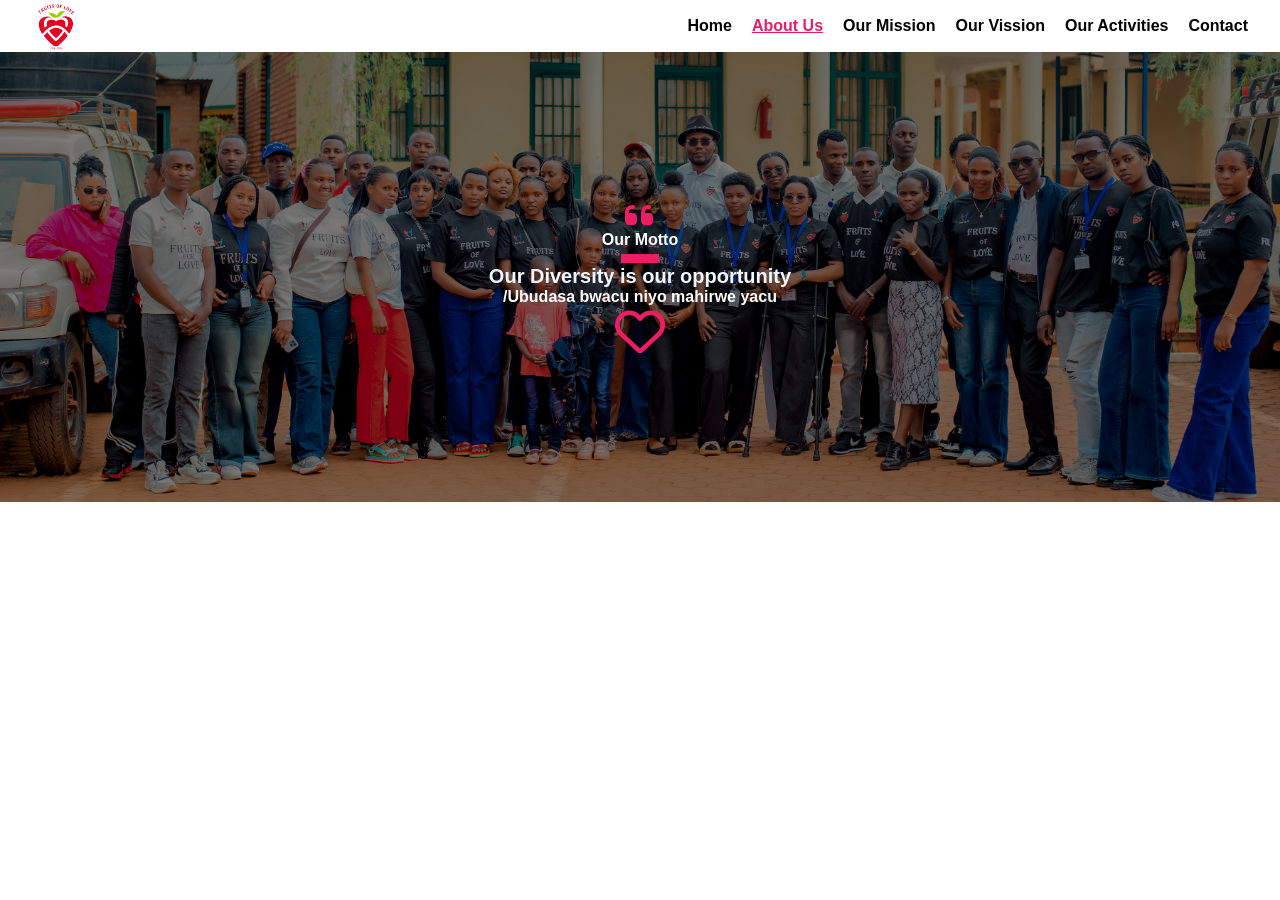
==== fol/about.html @ 5710bd41 "Created the about html file and css file to stye it" ====
<!DOCTYPE html>
<html lang="en">
<head>
    <meta charset="UTF-8">
    <meta name="viewport" content="width=device-width, initial-scale=1.0">
    <link rel="shortcut icon" href="/logo.png" type="image/x-icon">
    <link rel="stylesheet" href="https://cdnjs.cloudflare.com/ajax/libs/font-awesome/6.5.2/css/all.min.css">
    <link rel="stylesheet" href="/style.css">
    <link rel="stylesheet" href="/style/about.css">
    <title>About Fruits Of Love</title>
</head>
<body>

    <!-- Header Section -->
    <section class="header">
        <a href="about.html">
            <div class="logo">
                <img src="/logo-no-bg.png" alt="">
            </div>
        </a>

        <div class="imbuto">
            Imbuto
            <div class="love">Z'urukundo</div>
        </div>
        <!-- Computer view Menu links -->
        <div class="nav-links">
            <li><a href="/index.html" class="pc-menu" id="home">Home</a></li>
            <li><a href="#about" class="pc-menu" id="about">About Us</a></li>
            <li><a href="#mission" class="pc-menu">Our Mission</a></li>
            <li><a href="#vission" class="pc-menu">Our Vission</a></li>
            <li><a href="#activities" class="pc-menu">Our Activities</a></li>
            <li><a href="/index.html#contact" class="pc-menu">Contact</a></li>
        </div>

        <div class="show-menu" id="show-menu" onclick="showMenu()"><i class="fas fa-bars"></i></div>
    
    </section>

    <!-- Mobile view Menu links -->
    <section class="mobile-menu" id="mobile-menu">
        <div class="content">
            <div class="head">
                <i class="fas fa-times" id="close-menu" onclick="showMenu()"></i>
                <ul>
                    <i class="far fa-heart"></i>
                    <li class="fruits"> Fruits </li>
                    <li class="love"> Of Love</li>
                </ul>
            </div>
            <ul class="menu-links">
                <li><a href="/index.html" class="menu" id="home">Home</a></li>
                <li><a href="#about" class="menu">About Us</a></li>
                
                <li><a href="#mission" class="menu">Our Mission</a></li>
                <li><a href="#vission" class="menu">Our Vission</a></li>
                <li><a href="#activities" class="menu">Our Activities</a></li>
                <li><a href="/index.html#contact" class="menu">Contact</a></li>
            </ul>
        </div>
    </section>
    
    <!-- Hero section -->
    <section class="hero">
        <div class="motto">
            <ul>
                <li id="quote"><i class="fas fa-quote-left"></i></li>
                <li>Our Motto</li>
            </ul>
            <div class="motto-eng">Our Diversity is our opportunity</div>
        
            <div class="motto-kiny">/Ubudasa bwacu niyo mahirwe yacu</div>
        
        
            <i class="far fa-heart"></i>
        
        </div>
    </section>


    <!-- Section About -->
    <section class="about">
        <div class="card">
            <div class="card-header"></div>
            <div class="card-content">

            </div>
        </div>
    </section>
    <script src="/scripts.js"></script>
</body>
</html>
---- style.css ----
:root{
    --primary-color:#E91E63;
    --secondary-color:#D81B60;
    --green-color:#4CAF50;
    --green-hover:#388E3C;
}

html{
    scroll-behavior: smooth;
}

*{
    margin: 0;
    padding: 0;
    font-family:Arial, Helvetica, sans-serif;
}

body{
    position: relative;
}

li{
    list-style: none;
}

a{
    text-decoration: none;
    color: black;
}

.header{
    position: sticky;
    top: 0;
    display: flex;
    justify-content: space-between;
    padding: 1rem 2rem;
    align-items: center;
    gap: 5%;
    z-index: 999;
    background-color: white;
    

}



.header .logo, .footer .logo{
    display: flex;
    justify-content: center;
    align-items: center;
    gap: 1px;
    cursor: pointer;
    font-weight: bolder;
    
}

.header .logo i, .footer .logo i{
    font-size: 30px;
    color: var(--secondary-color);
    text-shadow: 1px 1px;
}

.header .logo li, .footer .logo li{
    text-transform: uppercase;
    font-weight: bolder;
   
}

.header .logo #imbuto{
    color: var(--primary-color);
}



.header .logo #love, .footer .logo #love{
    font-size: xx-small;
}


.header .logo img{
    width: 8%;
    margin-right: auto;

}


.header .nav-links{
    
    display: flex;
    gap: 20px;
    list-style: none;

}

.header .nav-links a{
    text-decoration: none;
    color: black;
    white-space: nowrap;
    font-weight: bolder;
    
}

.header .nav-links #home{
    color: var(--primary-color);
    text-decoration: underline;
}

.header .nav-links a:active {
   color: var(--secondary-color);
   

}

.header .nav-links li{
    position: relative;
}


.header .donate{
    background-color: var(--secondary-color);
    padding: 5px 8px;
    border-radius: 20px;
    color: white;
    font-family:Cambria, Cochin, Georgia, Times, 'Times New Roman', serif;
    cursor: pointer;
    white-space: nowrap;
    font-weight: bolder;
    position: relative;
    gap: 5px;
    

}

.header .donate:hover{
    background-color: var(--primary-color);
}

.show-menu{
    display:none;
    cursor: pointer;
    margin-right: -1.5rem;

}

/* Menu links style on mobile */
.mobile-menu{
    display: none;
    position: fixed;
    width: 100%;
    animation: showMenu 0.5s ease;
    z-index: 1000;
    top: 0;
    background-color: white;
    height: 100vh;
    background-image: url('5.jpeg');
    background-position: center;
    background-size: cover;
    

}

.mobile-menu .content{
    background-color: rgba(0,0, 0,0.7);
    height: 100vh;
    overflow-y: scroll;
    scrollbar-width: none;
}

.mobile-menu .head{
    padding:10px 30px;
    background-color: rgb(255, 255, 255);
    display: flex;
    justify-content: space-between;
    position: sticky;
    top: 0;
}

.mobile-menu .head ul{
    display: flex;
    justify-content: center;
    align-items: center;
    gap: 2px;
    color: #D81B60;
    font-weight: bolder;
    cursor: pointer;
    text-shadow: 1px 0px;
    font-size: larger;
}

.mobile-menu .head i{
    font-size: 30px;
    cursor: pointer;
    color: 1px 3px rgba(0, 0, 0, 0.5);
}
.mobile-menu .head ul i{
    text-shadow: 1px 2px var(--primary-color);

}
.mobile-menu .head #close-menu{
    font-size: 50px;
}

.mobile-menu .menu-links{
    display: flex;
    flex-direction: column;
    justify-content: center;
    align-items: center;
    width: 100%;
}

.mobile-menu .menu-links li{
    justify-content: center;
    align-items: center;
    display: inline;
    border-top: 1.5px solid var(--secondary-color);
    width: 100%;
    text-align: center;
    font-size: larger;
    
}

.mobile-menu .menu-links li:first-child{
    border: unset;
}




.mobile-menu .menu-links li a{
    display: block;
    text-align: center;
    justify-content: center;
    align-items: center;
    padding: 40px 0px;
    font-size: larger;
    font-weight: bolder;
    color: white;
    
    
}

.mobile-menu .menu-links li a i{
    color: var(--primary-color);
}
.mobile-menu .menu-links li:hover{
    background-color: var(--secondary-color);
    color: white;
}


/* donate-methods section style */

.donate-methods{
    
    position: fixed;
    bottom: 0;
    z-index: 999;
    animation: slide 1s ease;
    display: none;
    width: 100%;
    background-color: #222;
    
    
}

.donate-methods .head{
    position: relative;
    display: flex;
    gap: 5px;
    background-color: var(--secondary-color);
    color: white;
    font-weight: bolder;
    padding: 10px 10px;
    font-size: 22px;

}


.donate-methods .head li i{
    position: absolute;
    right: 1rem;
    cursor: pointer;
    font-size: 33px;
}

.donate-methods .head li i:hover, .mobile-menu .head i:hover, .joinUs .head i:hover{
    animation: spin 2s ease-in-out;
}

.donate-methods .methods{
    position: relative;
    display: flex;
    justify-content: center;
    align-items: stretch;
    gap: 30px;
    padding: 20px 30px;

    
   
}

.donate-methods .methods .account{
    padding: 6px;
    border-radius: 20px;
    display: flex;
    flex-direction: column;
    align-items: center;
    justify-content: center;
    text-align: left;
    box-shadow: 0 1px 8px var(--primary-color);
    width: 100%;
   
    cursor: pointer;
   
}

.donate-methods .methods #momo{
    display: inline-block;
    padding: unset;
    padding: 6px;
}

.donate-methods .methods #momo a:hover{
    background-color: rgba(255, 217, 0, 0.553);
}

.donate-methods .methods #momo a{
    display: block;
    background-color: gold;
    padding: 10px;
    border-radius: 20px;
    display: flex;
    flex-direction: column;
    align-items: center;
    font-weight: bolder;
    
}

.donate-methods .methods #lolc{
    background-color: aqua;
    font-weight: bolder;
}

.donate-methods .methods #lolc:hover{
    background-color: rgba(0, 255, 255, 0.747);
}

.donate-methods .methods-details{
    background-color: blanchedalmond;
    color: black;
    
    padding: 20px;
    font-weight: bolder;
    text-align: center;
    
}

.donate-methods .methods-details ul{
    margin: 0.5rem;
    
}

.donate-methods .methods-details ul li{
    background-color: white;
    color: var(--secondary-color);
    white-space: nowrap;
    padding: 20px 30px;
    border: var(--secondary-color) solid 1px;

}



/* Hero section style */

.hero{
    display: flex;
    justify-content: space-between;
    position: relative;
    height: 45vh;
    background-image: url("6.jpg");
    background-size: cover;
    background-position: center;
    
    
    
}

.hero .spread{
    color: white;
    position: relative;
    background: linear-gradient(125deg, #711634,rgba(0, 0, 0, 0.5), rgba(0,0,0,0.5));
    display: flex;
    flex-direction: column;
    gap: 5%;
    width: 100%;
    justify-content: center;
    align-items: center;
    
   
   
}

.hero .spread .main{
    padding: 20px 30px;
    display: flex;
    flex-direction: column;
    gap: 10px;
}


.hero .spread .title{
    font-weight: bolder;
    position: relative;
}
.hero .spread .love{
    color: var(--primary-color);
}

.hero .spread .title::after{
    content: '';
    position: absolute;
    width: 30px;
    background-color: antiquewhite;
    height: 0.2px;
    top: 40px;

}

.hero .spread .desc{
    margin-top: 1rem;
    font-size: small;
    white-space: wrap;
}

.hero .spread .content{
    width: 50%;
    font-size: x-small;
    font-family: system-ui, -apple-system, BlinkMacSystemFont, 'Segoe UI', Roboto, Oxygen, Ubuntu, Cantarell, 'Open Sans', 'Helvetica Neue', sans-serif;
}

.hero .spread .spreadButtons{
    display: flex;
    width: 50%;
    gap: 20%;
    
    
}

.hero .spread button{
    padding: 5px 8px;
    border-radius: 20px;
    border: none;
    font-weight: bolder;
    white-space: nowrap;
    cursor: pointer;


}

.hero .spread #join-us{
    background-color: var(--secondary-color);
    color: white;
}

.hero .spread #learn-more {
    color: var(--secondary-color);
}

.hero .motto{
    background-color: rgba(0,0,0,0.5);
    display: flex;
    justify-content: center;
    align-items: center;
    flex-direction: column;
    width: 100%;
    font-family: 'Poppins',
        sans-serif;
    font-weight: bolder;
    color: white;
    padding: 10px 0;
    
}


.hero .head{
    background-color: #E91E63;
    width: 100%;
}

.hero .motto ul, .social-links .motto ul{
    margin-bottom: 1rem;
    position: relative;
    display: flex;
    flex-direction: column;
    justify-content: center;
    align-items: center;
    text-align: center;
    white-space: nowrap;
    font-weight: bolder;
}



.hero .motto ul::after , .social-links .motto ul:after{
    content: '';
    position: absolute;
    width: 50%;
    background-color: var(--primary-color);
    height: 1vh;
    top: 55px;
    left: 10%;
    right: 10%;
    margin:0 auto;
}

.hero .motto .motto-eng, .social-links .motto .motto-eng{
    color: var(--primary-color);
    white-space: nowrap;
    font-weight: bolder;
    font-size: 20px;
    color: aliceblue;
    
    
}

.hero .motto .motto-kiny, .social-links .motto .motto-kiny{
    width: 70%;
    text-align: center;
    font-weight: bolder;
    color: white;
}

.hero .motto i, .social-links .motto i{
    font-size: 50px;
    color: var(--primary-color);
}

.hero .motto ul i {
    font-weight: bolder;
    font-size: xx-large;
}

/* section links style */

.links-content{
    display: grid;
    grid-template-columns: repeat(4, 1fr);
    gap: 10px;
    justify-content: center;
    padding: 30px 20px;
    align-items: stretch;
   
    
}

.links-content .card{
    
    display: flex;
    align-items: center;
    flex-direction: column;
    gap: 10px;
    padding-right: 20px;
    border-right: #2222 1px solid;
    position: relative;
    padding-bottom: 1rem;
    
}



.links-content .card:last-child{
    border-right: unset;
}

.links-content .card .head{
    display: flex;
    gap: 10px;
    color: var(--green-color);
    font-weight: bolder;
    font-size: x-large;
    height: 50px;
    white-space: nowrap;

}

.links-content .card .head li{
    position: relative;
}

.links-content .card .head li::after {
    content: '';
    position: absolute;
    background-color: var(--green-color);
    height: 1px;
    width: 100%;
    left: 0;
    top: 30px;

}

.links-content .card .details{
    font-family: Arial, Helvetica, sans-serif;
    font-size: small;
    
    margin: 1rem 0;
    
    
}

.links-content .card #aboutD{
    
   text-align: center;
}

.links-content .card .details li {
    white-space: nowrap;
    padding: 5px;
}
.links-content .card .details li i{
    color: var(--green-color);
    margin-right: 0.2rem;
}

.links-content .card a{
    margin-top: auto;
    margin-right: auto;
    color: var(--green-color);
    font-weight: bolder;
}
.links-content .card a button{
    background-color: var(--green-color);
    color: white;
    border: none;
    border-radius: 25px;
    width: 100%;
    padding: 6px 10px;
    cursor: pointer;
    font-weight: bold;
    white-space: nowrap;
}

.links-content .card a button:hover{
    background-color: var(--green-hover);
}

.links-content .card .gallery {
    display: grid;
    grid-template-columns: 2fr 1fr 1fr;
    gap: 5px;
    align-items: stretch;
    position: relative;
   
   
}

.links-content .card .gallery .big {
    grid-row: span 3;
   
 }


 .links-content .card .gallery .item img {
    width: 100%;
    height: 100%;
    object-fit: cover;
    border-radius: 10px;  
    aspect-ratio: 1/1;   
    
    
}

.links .card .gallery .big img{
    height: 100%;
}

.links-content #members{
    position: relative;
    
   
   
    
    
}

.links-content  .row {
    display: flex;
    gap: 20px;
    overflow-x: auto;
    padding: 10px;
    scrollbar-width: thin;
    scroll-behavior: smooth;
    width: 200px;
   
    
    

   
}


.links-content .row ul{
    
    display: flex;
    flex-direction: column;
    justify-content: center;
    align-items: center;
    gap: 0;
    border-radius: 5px;
    cursor: pointer;
    font-weight: bolder;
    box-shadow:0 6px 12px rgb(202, 199, 199);
    padding: 20px;
    animation: moveSide 10s linear infinite;

   
}

.links-content #members .row ul .name, .links-content #members .row ul .role{
    font-size: x-small;
    white-space: nowrap;
    
}

.links-content #members .row ul .name{
    font-size: x-small;
    margin-top: 5%;
    color: #7c6f6f;
}

.links-content #members img {
    width: 100px;
    height: 100px;
    border-radius: 50%;
    aspect-ratio: 1/1;
    object-fit: cover;
    border: 2px solid var(--green-color);
    padding: 2px;
}

/* Statistics Section style */

.statistics{
    display: flex;
    justify-content: space-between;
    align-items: center;
    margin: 24px;
    background-color: var(--primary-color);
    color: white;
    border-radius: 20px;
    padding: 40px 30px;

}

.statistics .group{
    justify-content: center;
    align-items: center;
    display: flex;
    gap: 10px;
}
.statistics .group i {
    
    font-size: 30px;
}
.statistics .group .number{
    font-weight: bolder;
    font-size: x-large;
}

.statistics .group .name {
   
    font-size: x-small;
    white-space: nowrap;
}

/* social links style */

.social-links{
    display: grid;
    grid-template-columns: 1fr 1fr 1fr;
    
    background-color: rgba(218, 206, 192, 0.452);
    padding: 10px 20px;
}



.social-links .group, .social-links .motto{
    padding: 20px;
    border-right: 1px solid;
    display: flex;

    align-items: center;
    gap: 10px;
    flex-direction: column;
    
}

.social-links .motto{
    border: none;
}

.social-links .group .contacts{
    display: flex;
    gap: 10px;
    justify-content: center;
    align-items: center;
}



.social-links .group ul{
    display: flex;
    gap: 30px;
    flex-direction: column;
}

.social-links .group ul li a{
    display: flex;
    gap: 10px;
    
}

.social-links .group ul li a i{
    color: var(--primary-color);
    font-weight: bolder;
    font-size: 20px;
}

.social-links .group ul li #whatsApp{
    color: var(--green-color);
}

.social-links .group .contacts ul{
    display: flex;
    gap: 20px;
    flex-direction: column;
   
}

.social-links .group h1{
    color: var(--primary-color);
    white-space: nowrap;
    position: relative;
    font-weight: bolder;
    font-size: large;
    margin: 30px 0;
    height: 30px;
}

.social-links .group h1::after{
    content: '';
    position: absolute;
    width: 50%;
    right: 0;
    height: 1px;
    background-color: var(--primary-color);
    left: 0;
    margin: 0 auto;
    bottom: -0.7rem;
}

.social-links .group .contacts i{
   color: var(--secondary-color);
   font-size: 30px;

}

.social-links .group .contacts ul a{
    justify-content: center;
    align-items: center;
    gap: 10px;
}

.social-links .group .contacts ul a i{
    font-size: 15px;
    color: #388E3C;
    font-size: 20px;
    color: var(--primary-color);
}


.social-links #g-image{
    display: none;
    
}

.social-links .motto i{
    color: var(--primary-color);
}

.social-links .motto ul::after{
    top: 70px;
    background-color: var(--primary-color);
    height: 1px;
}

.social-links .motto .motto-eng{
    color: var(--primary-color);
}

.social-links .motto .motto-kiny {
    color: black;
}


/* fotter style */

.footer{
    position: relative;
    padding: 20px 30px;
    background-color: var(--primary-color);
    font-size: small;
    display: flex;
    flex-direction: column;
   text-align: center;
   gap: 10px;
   color: white;
    
}

.footer .logo i{
    color: white;
    text-shadow: unset;
    font-size: 40px;

}

.footer .logo #imbuto {
    color: white;
    font-size: large;
}

.footer .logo #love {
    color: white;
    font-size: 12px;
    font-weight: normal;
}

.footer .content{
    display: flex;
    justify-content: space-between;
    border-bottom: 1px solid ivory;
    padding: 10px 0px;
    color: white;
    
}

.footer h1{
    font-size: small;
    margin-bottom: 10px;
}

.footer .content .group a{
    color: white;
    font-size: smaller;
}

.footer .content .group .links{
    display: flex;
    justify-content: space-between;
    border-bottom: none;
    gap: 50px;
    text-align: left;
}



.footer .content .group .connect{
    display: flex;
    flex-direction: column;
    display: flex;
    justify-content: center;
    align-items: center;
    gap: 15px;
    
}



.footer .connect .group ul{
    display: flex;
    justify-content: space-between;
}

.footer .content .group .connect ul{
    display: flex;
    gap: 10px;
}

.footer .content .group .connect ul i{
    font-size: 13px;
}
.footer .content .group .connect #sociaLinks{
    display: flex;
    gap: 35px;
}

.copyRight{
    font-size: x-small;
}

.joinUs{
    position: fixed;
    bottom: 0;
    z-index: 8;
    background-color: #222;
    width: 100%;
    display: none;
    flex-direction: column;
    justify-content: center;
    align-items: center;
    animation: slide 1.5s ease-in-out;

    
}

.joinUs .head{
    position: relative;
    background-color: white;
    width: 100%;
    display: flex;
    justify-content: center;
    align-items: center;
    font-size: x-large;
    padding: 10px;
    margin:0 20px;
    color: var(--primary-color);
    font-weight: bolder;
}

.joinUs .head li{
    margin-left: 3rem;
}

.joinUs .head #closeCard{
    margin-left: auto;
    margin-right: 3rem;
    cursor: pointer;
    font-size: 40px;
    color: #222;

}

.joinUs .head  li i{
    position: relative;
    color: var(--primary-color);
    margin-right: auto;
}



.joinUs ul{
    padding: 30px;
    display: flex;
    gap: 40px;
    justify-content: space-between;
}

.joinUs ul li{
    
    padding: 5px 10px;
    border-radius: 20px;
}

.whatsapp{
    background-color: green;
    
}

.instagram {
    background: linear-gradient(45deg,#962fbf,#4f5bd5,#d62976,#fa7e1e,
            #feda75
            
            
            ); 
}

.youtube{
    background-color: red;
}

.tiktok{
    background: linear-gradient(45deg,aqua, black,black,red, white);
}
            
.joinUs ul li a{
    white-space: nowrap;
    display: flex;
    align-items: center;
    gap: 10px;
    color: white;
}

.joinUs ul li a i{
    font-size: 30px;
    
}



@keyframes slide {
    0% {
        transform: translateY(90px);
    }
}

@keyframes showMenu {
    0% {
        transform: translateX(-100px);
        opacity: 0;
    }
}

@keyframes spin {
    0% {
        transform: rotate(360deg);
    }
}


@keyframes moveSide {
    from {
        transform: translateX(0%);
    }

    to {
        transform: translateX(-100%);
    }
}


@media (max-width:786px){
    .header .logo{
        margin-right: 1rem;
        margin-left: -1.5rem;
    }
    .header .nav-links{
        display: none;
    }
    .show-menu {
        display: block; 
        font-size: 25px; 
    }

    .donate-methods .methods{
        flex-direction: column;
    }
    

    .hero{
        flex-direction: column;
        height: auto;
        

    }

   
   
    .hero .spread .spreadButtons {

        margin-top: 1rem;  
     }

   
    .links-content {
        display: flex;
        flex-direction: column;
        gap: 20px;
        justify-content: center;
        align-items: center;
        margin: 0 auto;
       
        
    }

    .links-content .card{
        border-right: unset;
        border-bottom: 1px solid #2222;
        justify-content: center;
        align-items: center;
        width: 100%;
       
    }
    .links-content .card:last-child{
        border-bottom: unset;

    }

    .links-content .card .details{
        padding: 20px;
    }

    .links-content .card button{
        margin-bottom: 1rem;
    }
    .links-content .row{
        width: 100%;
    }
    .links-content .card a {
        margin: auto;
        
     }

    

   

    .statistics{
        display: grid;
        grid-template-columns: 1fr 1fr;
        gap: 30px;
        flex-direction: column;
        margin: 0;
        border-radius: 0 0;
    }

    .social-links{
        display: flex;
        flex-direction: column-reverse;
       
        
    }

    .social-links .group{
        border-bottom: 0.5px solid;
        border-right: unset;
       
    }

    .social-links .group:first-child{
        border: unset;
    }

    .social-links .motto {
        border-bottom: 0.5px solid;
        
    }
    .footer .content {
        gap: 50px;
        flex-direction: column;
        justify-content: center;
        align-items: center;
    }

    .joinUs ul{
        flex-direction: column;  
    }

    .joinUs .head #closeCard{
        margin-right: 1rem;
    }

    .joinUs .head li{
        margin-left: 1rem;
    }
    
}
---- style/about.css ----
.header{
    height: 20px;
}
.header .nav-links #about {
    color: var(--primary-color);
    text-decoration: underline;
}

.header .nav-links #home {
    color: black;
    text-decoration: unset;
}

.header .imbuto{
    
    display: none;

}


.hero{
    background-image: url(/2.jpg);
    height: 50vh;
}







@media (max-width:768px) {

    .header .imbuto {
        display: flex;
        align-items: center;
        gap: 10px;
        text-transform: uppercase;
        font-weight: bolder;
        margin-right: 2rem;
        margin-left: -2rem;
    }

    .header .imbuto .love {
        color: var(--primary-color);
    }

    .header .logo img {
        width: 40%;
    }

}

@media (width:768px) and (height:1024px) {
    .header .logo img {
        width: 100%;
        
    }

    .header .nav-links{
        display: flex;
    }

    .header .imbuto, .header .show-menu{
        display: none;
    }


}

@media  (width:540px) and (height:720px){
    .header .logo img {
        width: 15%;
    }
    

}

@media (width:912px) and (height:1368px) {
    .header .logo img {
        width: 15%;
    }

}



@media (width:1024px) and (height:1366px) {
    .header .logo img{
        width: 15%;
    }

}

@media (max-width:1024px){
    .header .logo img {
            width: 15%;
        }


}

@media (width:344px) and (height:882px) {
    .header .logo img {
        width: 35%;
    }

}
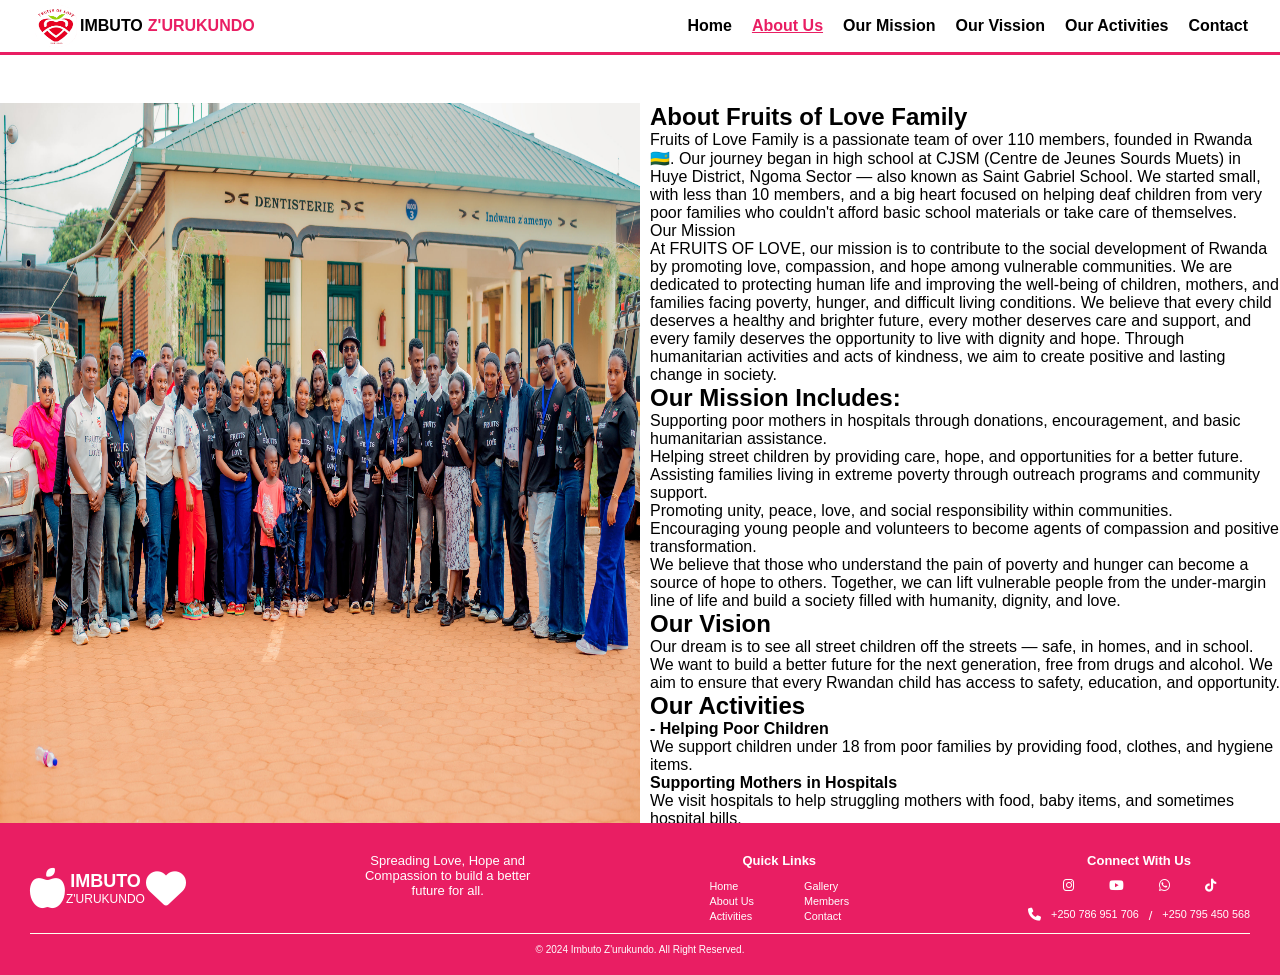
==== commit be69de25: "Added content in about html file" ====
--- a/fol/about.html
+++ b/fol/about.html
@@ -1,5 +1,6 @@
 <!DOCTYPE html>
 <html lang="en">
+
 <head>
     <meta charset="UTF-8">
     <meta name="viewport" content="width=device-width, initial-scale=1.0">
@@ -9,6 +10,7 @@
     <link rel="stylesheet" href="/style/about.css">
     <title>About Fruits Of Love</title>
 </head>
+
 <body>
 
     <!-- Header Section -->
@@ -16,7 +18,12 @@
         <a href="about.html">
             <div class="logo">
                 <img src="/logo-no-bg.png" alt="">
-            </div>
+                <div class="imbuto">
+                    Imbuto
+                    <div class="love">Z'urukundo</div>
+                </div>
+            </div>
+
         </a>
 
         <div class="imbuto">
@@ -28,13 +35,13 @@
             <li><a href="/index.html" class="pc-menu" id="home">Home</a></li>
             <li><a href="#about" class="pc-menu" id="about">About Us</a></li>
             <li><a href="#mission" class="pc-menu">Our Mission</a></li>
-            <li><a href="#vission" class="pc-menu">Our Vission</a></li>
+            <li><a href="#vision" class="pc-menu">Our Vission</a></li>
             <li><a href="#activities" class="pc-menu">Our Activities</a></li>
             <li><a href="/index.html#contact" class="pc-menu">Contact</a></li>
         </div>
 
         <div class="show-menu" id="show-menu" onclick="showMenu()"><i class="fas fa-bars"></i></div>
-    
+
     </section>
 
     <!-- Mobile view Menu links -->
@@ -51,15 +58,15 @@
             <ul class="menu-links">
                 <li><a href="/index.html" class="menu" id="home">Home</a></li>
                 <li><a href="#about" class="menu">About Us</a></li>
-                
+
                 <li><a href="#mission" class="menu">Our Mission</a></li>
-                <li><a href="#vission" class="menu">Our Vission</a></li>
+                <li><a href="#vision" class="menu">Our Vission</a></li>
                 <li><a href="#activities" class="menu">Our Activities</a></li>
                 <li><a href="/index.html#contact" class="menu">Contact</a></li>
             </ul>
         </div>
     </section>
-    
+
     <!-- Hero section -->
     <section class="hero">
         <div class="motto">
@@ -68,25 +75,227 @@
                 <li>Our Motto</li>
             </ul>
             <div class="motto-eng">Our Diversity is our opportunity</div>
-        
+
             <div class="motto-kiny">/Ubudasa bwacu niyo mahirwe yacu</div>
-        
-        
+
+
             <i class="far fa-heart"></i>
-        
+
         </div>
     </section>
 
 
     <!-- Section About -->
     <section class="about">
-        <div class="card">
-            <div class="card-header"></div>
-            <div class="card-content">
-
-            </div>
+        <img src="/2.jpg" alt="">
+        <div class="about-content">
+
+            <!-- About fruits of love family -->
+            <div class="card" id="about">
+                <div class="card-header"> <h1>About Fruits of Love Family</h1></div>
+                <div class="card-content">
+                    Fruits of Love Family is a passionate team of over 110 members, founded in Rwanda 🇷🇼. Our journey
+                    began in high school
+                    at CJSM (Centre de Jeunes Sourds Muets) in Huye District, Ngoma Sector — also known as Saint Gabriel
+                    School. We started
+                    small, with less than 10 members, and a big heart focused on helping deaf children from very poor
+                    families who couldn't
+                    afford basic school materials or take care of themselves.
+                </div>
+            </div>
+
+            <!-- //Our mission -->
+            <div class="card" id="mission">
+                <div class="card-header">Our Mission</div>
+                <div class="card-content">
+                    At FRUITS OF LOVE, our mission is to contribute to the social development of Rwanda by promoting
+                    love, compassion, and
+                    hope among vulnerable communities. We are dedicated to protecting human life and improving the
+                    well-being of children,
+                    mothers, and families facing poverty, hunger, and difficult living conditions.
+
+                    We believe that every child deserves a healthy and brighter future, every mother deserves care and
+                    support, and every
+                    family deserves the opportunity to live with dignity and hope. Through humanitarian activities and
+                    acts of kindness, we
+                    aim to create positive and lasting change in society.
+
+                    <div class="mission-content">
+                        <h1>Our Mission Includes: </h1>
+                        <ul>
+                            <li>Supporting poor mothers in hospitals through donations, encouragement, and basic
+                                humanitarian assistance.</li>
+                            <li>Helping street children by providing care, hope, and opportunities for a better future.
+                            </li>
+                            <li>Assisting families living in extreme poverty through outreach programs and community
+                                support.</li>
+                            <li>Promoting unity, peace, love, and social responsibility within communities.</li>
+                            <li>Encouraging young people and volunteers to become agents of compassion and positive
+                                transformation.</li>
+
+                        </ul>
+                    </div>
+
+                    We believe that those who understand the pain of poverty and hunger can become a source of hope to
+                    others. Together, we
+                    can lift vulnerable people from the under-margin line of life and build a society filled with
+                    humanity, dignity, and
+                    love.
+                </div>
+            </div>
+
+            <!-- Fruits of love vision -->
+            <div class="card" id="vision">
+                <div class="card-header">
+                    <h1>Our Vision</h1>
+                </div>
+                <div class="card-content">
+                    Our dream is to see all street children off the streets — safe, in homes, and in school. We want to build a better
+                    future for the next generation, free from drugs and alcohol. We aim to ensure that every Rwandan child has access to
+                    safety, education, and opportunity.
+                </div>
+            </div>
+
+            <!-- Fruits of love activities -->
+            <div class="card" id="activities">
+                <div class="card-header">
+                    <h1>Our Activities</h1>
+                </div>
+                <div class="card-content">
+                    <ul>
+                        <li><h4>- Helping Poor Children
+                        </h4>We support children under 18 from poor families by providing food, clothes, and hygiene items.</li>
+                        <li><h4>Supporting Mothers in Hospitals</h4>We visit hospitals to help struggling mothers with food, baby items, and sometimes hospital bills.
+                        </li>
+                        <li><h4>- Finding Homes for Street Kids
+                        </h4>We rent homes for kids on the street and help them settle into a safe environment.
+                    </li>
+                        <li><h4>Helping with School Materials</h4>We provide school materials like books, pens, and uniforms for poor students.</li>
+                        <li><h4>Connecting People to Jobs</h4>We help unemployed parents and older youth find jobs to support their families.</li>
+                    </ul>
+                </div>
+            </div>
+
+            <!-- Links to join Family -->
+            <div class="card" id="joinUs">
+                <div class="card-header">
+                    <h1>Join Our Family By</h1>
+                </div>
+                <div class="card-content">
+                    <ul>
+                        <li class="whatsapp"><a href="https://whatsapp.com/channel/0029Vb6WGap2ER6gyPqBRe3V"><i class="fab fa-whatsapp"
+                                    id="whatsappIcon"></i>Following Our WhatsApp Channle</a></li>
+                        <li class="instagram"><a href="https://www.instagram.com/fruitsoflove2023?"><i
+                                    class="fab fa-instagram"></i>Following Us On Instagram</a></li>
+                        <li class="tiktok"><a href="https://www.tiktok.com/@fruits_of_love?_r=1&_t=ZS-96XdLd0JZY5"><i
+                                    class="fab fa-tiktok"></i>Following Us On Tiktok</a></li>
+                        <li class="youtube"><a href="https://youtu.be/IiTn5cCmQX4?si=cU6zID1H0Fi7QW4-"><i
+                                    class="fab fa-youtube"></i>Subscribing To Our Youtube Channle</a></li>       </ul>
+                </div>
+            </div>
+
+            <!-- Fruits of love /Support our mission -->
+            <div class="card">
+                <div class="card-header">
+                    <h1>Support Our Mission</h1>
+                </div>
+                <div class="card-content">
+                    Every small act of love makes a big difference. You can support our work through the MoMo code below. After donating,
+                    kindly leave your email so we can send you a thank you and updates on how your donation is used.
+                </div>
+            </div>
+
+            <!-- Fruits of love /Meet Our Leaders -->
+            <div class="card" id="leaders">
+                <div class="card-header">
+                    <h1>Meet Our Leaders</h1>
+                </div>
+                <div class="card-content">
+                    
+                    
+                    Role: Founder and President: NIYONKURU Clement
+                    Leads the family with passion and ensures our mission stays strong.
+                    
+                    Role: Co founder and Securtery Operations Manager: GASIGWA Eric
+                    Manages daily operations and keeps the family running smoothly.
+                    
+                    Financial Auditor : HAGENIMANA Lyvin is responsible for monitoring and reviewing the financial activities of FRUITS OF
+                    LOVE Association to ensure transparency, accountability, and proper use of funds. He checks financial records, verifies
+                    contributions and expenditures, and helps ensure that all donations and resources are used correctly to support the
+                    association’s humanitarian activities.
+                    
+                    Role: Media & Communications ISHIMWE Kevin
+                    Ensures our story is heard and shared with love across platforms.
+                    
+                    Social Affairs commission
+                    Team: NISHIMWE Noella
+                </div>
+            </div>
+
+
+    </section>
+
+
+
+    <!-- footer -->
+    <section class="footer">
+        <div class="content">
+            <div class="logo">
+                <i class="fas fa-apple-alt"></i>
+                <ul>
+                    <li id="imbuto">imbuto</li>
+                    <li id="love">z'urukundo</li>
+                </ul>
+                <i class="fas fa-heart"></i>
+            </div>
+            <div class="group">
+                Spreading Love, Hope and <li></li>Compassion to build a better <li></li>future for all.
+            </div>
+    
+            <div class="group">
+                <h1>Quick Links</h1>
+                <div class="links">
+                    <ul>
+                        <li><a href="index.html">Home</a></li>
+                        <li><a href="#about">About Us</a></li>
+                        <li><a href="#activities">Activities</a></li>
+                    </ul>
+                    <ul>
+                        <li><a href="#gallery">Gallery</a></li>
+                        <li><a href="#members">Members</a></li>
+                        <li><a href="#contact">Contact</a></li>
+                    </ul>
+                </div>
+            </div>
+    
+            <div class="group">
+                <h1>Connect With Us</h1>
+                <div class="connect">
+                    <ul id="sociaLinks">
+                        <li><a href="https://www.instagram.com/fruitsoflove2023"> <i class="fab fa-instagram"></i></a></li>
+                        <li><a href="https://youtu.be/IiTn5cCmQX4?si=cU6zID1H0Fi7QW4-"> <i class="fab fa-youtube"></i></a>
+                        </li>
+                        <li><a href="https://whatsapp.com/channel/0029Vb6WGap2ER6gyPqBRe3V"> <i
+                                    class="fab fa-whatsapp"></i></a></li>
+                        <li><a href="https://www.tiktok.com/@fruits_of_love?_r=1&_t=ZS-96XdLd0JZY5"><i
+                                    class="fab fa-tiktok"></i></a></li>
+                    </ul>
+    
+                    <ul>
+                        <i class="fas fa-phone"></i>
+                        <a href="tel:+250786951706">+250 786 951 706</a> /
+                        <a href="tel:+250795450568">+250 795 450 568</a>
+    
+                    </ul>
+                </div>
+            </div>
+        </div>
+    
+        <div class="copyRight">
+            &copy 2024 Imbuto Z'urukundo. All Right Reserved.
         </div>
     </section>
     <script src="/scripts.js"></script>
 </body>
+
 </html>
--- a/style.css
+++ b/style.css
@@ -77,11 +77,6 @@
 }
 
 
-.header .logo img{
-    width: 8%;
-    margin-right: auto;
-
-}
 
 
 .header .nav-links{
--- a/style/about.css
+++ b/style/about.css
@@ -1,6 +1,8 @@
 
 .header{
+    
     height: 20px;
+    border-bottom: 3px solid var(--primary-color);
 }
 .header .nav-links #about {
     color: var(--primary-color);
@@ -18,28 +20,99 @@
 
 }
 
+.header a {
+    display: flex;
+    align-items: center;
+    width: 100%;
+    position: relative;
+    
+
+
+}
+
+.header .logo img {
+    width: 8%;
+    margin-right: auto;
+    object-fit: fill;
+    aspect-ratio: 1/1;
+
+}
+
+.header a .logo .imbuto{
+    display: flex;
+    gap: 5px;
+    font-weight: bolder;
+    text-transform: uppercase;
+    margin-right: auto;
+    position: absolute;
+    left: 3rem;
+}
+
+.header a .imbuto .love{
+    color: var(--primary-color);
+}
+
 
 .hero{
     background-image: url(/2.jpg);
     height: 50vh;
+    display: none;
+}
+
+.hero .motto{
+    height: 100%;
 }
 
 
+.about{
+    width: 100%;
+    display: flex;
+    gap: 10px;
+    height: 100%;
+    margin-top: 3rem;
+    height: 80vh;
+    
+}
+
+.about img{
+    width: 50%;
+    height: 100%;
+}
+
+.about .about-content{
+    
+    width: 50%;
+    height: 100%;
+    overflow-y: auto;
+    scrollbar-width: none;
+    scroll-behavior: smooth;
+    
+}
 
 
+.about .about-content  ul li{
+    list-style: circle;
+}
 
 
 
 @media (max-width:768px) {
 
-    .header .imbuto {
+    .header{
+        height: 30px;
+        padding-bottom: 20px;
+    }
+    .header a .logo .imbuto {
+        display: none;
+        margin-left: -1.3rem;
+    }
+
+    .header .imbuto{
         display: flex;
-        align-items: center;
-        gap: 10px;
         text-transform: uppercase;
         font-weight: bolder;
-        margin-right: 2rem;
-        margin-left: -2rem;
+        position: absolute;
+        left: 13%;
     }
 
     .header .imbuto .love {
@@ -47,9 +120,24 @@
     }
 
     .header .logo img {
-        width: 40%;
+        width: 30%;
+        
+
     }
 
+    .about{
+        margin: unset;
+        flex-direction: column;
+        justify-content: center;
+        align-items: center;
+        height: 100vh;
+        padding-bottom: 20px;
+    }
+
+    .about img, .about .about-content{
+        width: 100%;
+        
+    }
 }
 
 @media (width:768px) and (height:1024px) {
@@ -108,3 +196,4 @@
 
 }
 
+
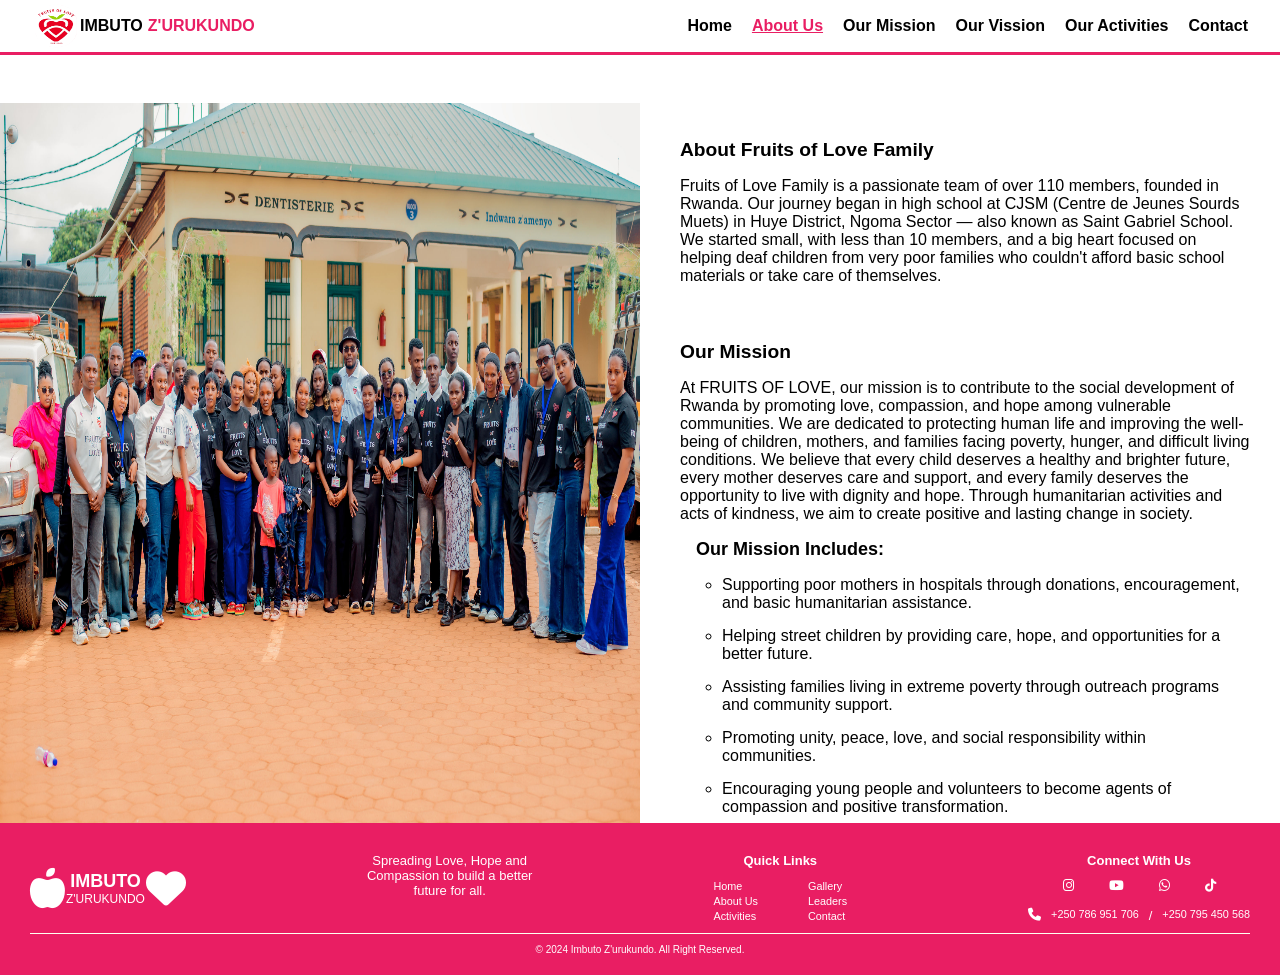
==== commit eab67dfd: "Added css to style the content on about html file" ====
--- a/fol/about.html
+++ b/fol/about.html
@@ -33,7 +33,7 @@
         <!-- Computer view Menu links -->
         <div class="nav-links">
             <li><a href="/index.html" class="pc-menu" id="home">Home</a></li>
-            <li><a href="#about" class="pc-menu" id="about">About Us</a></li>
+            <li><a href="about.html" class="pc-menu" id="about">About Us</a></li>
             <li><a href="#mission" class="pc-menu">Our Mission</a></li>
             <li><a href="#vision" class="pc-menu">Our Vission</a></li>
             <li><a href="#activities" class="pc-menu">Our Activities</a></li>
@@ -57,11 +57,14 @@
             </div>
             <ul class="menu-links">
                 <li><a href="/index.html" class="menu" id="home">Home</a></li>
-                <li><a href="#about" class="menu">About Us</a></li>
+                <li><a href="about.html" class="menu">About Us</a></li>
 
                 <li><a href="#mission" class="menu">Our Mission</a></li>
                 <li><a href="#vision" class="menu">Our Vission</a></li>
                 <li><a href="#activities" class="menu">Our Activities</a></li>
+                <li><a href="#joinUs" class="menu">Join Us</a></li>
+                <li><a href="#motto" class="menu">Our Motto</a></li>
+                <li><a href="#leaders" class="menu">Meet Our Leaders</a></li>
                 <li><a href="/index.html#contact" class="menu">Contact</a></li>
             </ul>
         </div>
@@ -94,7 +97,7 @@
             <div class="card" id="about">
                 <div class="card-header"> <h1>About Fruits of Love Family</h1></div>
                 <div class="card-content">
-                    Fruits of Love Family is a passionate team of over 110 members, founded in Rwanda 🇷🇼. Our journey
+                    Fruits of Love Family is a passionate team of over 110 members, founded in Rwanda. Our journey
                     began in high school
                     at CJSM (Centre de Jeunes Sourds Muets) in Huye District, Ngoma Sector — also known as Saint Gabriel
                     School. We started
@@ -106,7 +109,7 @@
 
             <!-- //Our mission -->
             <div class="card" id="mission">
-                <div class="card-header">Our Mission</div>
+                <div class="card-header"><h1>Our Mission</h1></div>
                 <div class="card-content">
                     At FRUITS OF LOVE, our mission is to contribute to the social development of Rwanda by promoting
                     love, compassion, and
@@ -163,11 +166,11 @@
                 </div>
                 <div class="card-content">
                     <ul>
-                        <li><h4>- Helping Poor Children
+                        <li><h4>Helping Poor Children
                         </h4>We support children under 18 from poor families by providing food, clothes, and hygiene items.</li>
                         <li><h4>Supporting Mothers in Hospitals</h4>We visit hospitals to help struggling mothers with food, baby items, and sometimes hospital bills.
                         </li>
-                        <li><h4>- Finding Homes for Street Kids
+                        <li><h4>Finding Homes for Street Kids
                         </h4>We rent homes for kids on the street and help them settle into a safe environment.
                     </li>
                         <li><h4>Helping with School Materials</h4>We provide school materials like books, pens, and uniforms for poor students.</li>
@@ -184,7 +187,7 @@
                 <div class="card-content">
                     <ul>
                         <li class="whatsapp"><a href="https://whatsapp.com/channel/0029Vb6WGap2ER6gyPqBRe3V"><i class="fab fa-whatsapp"
-                                    id="whatsappIcon"></i>Following Our WhatsApp Channle</a></li>
+                                    id="whatsappIcon"></i>Following Us On WhatsApp Channle</a></li>
                         <li class="instagram"><a href="https://www.instagram.com/fruitsoflove2023?"><i
                                     class="fab fa-instagram"></i>Following Us On Instagram</a></li>
                         <li class="tiktok"><a href="https://www.tiktok.com/@fruits_of_love?_r=1&_t=ZS-96XdLd0JZY5"><i
@@ -194,6 +197,18 @@
                 </div>
             </div>
 
+            <!-- Fruits of love /Our motto -->
+            <div class="card" id="motto">
+                <div class="card-header">
+                    <h1>Our Motto</h1>
+                </div>
+                <div class="card-content" >
+                    Our diversity is our opportunity <p>
+                        /Ubudasa bwacu niyo mahirwe yacu
+                    </p>
+                </div>
+            </div>
+
             <!-- Fruits of love /Support our mission -->
             <div class="card">
                 <div class="card-header">
@@ -212,23 +227,47 @@
                 </div>
                 <div class="card-content">
                     
-                    
-                    Role: Founder and President: NIYONKURU Clement
-                    Leads the family with passion and ensures our mission stays strong.
-                    
-                    Role: Co founder and Securtery Operations Manager: GASIGWA Eric
-                    Manages daily operations and keeps the family running smoothly.
-                    
-                    Financial Auditor : HAGENIMANA Lyvin is responsible for monitoring and reviewing the financial activities of FRUITS OF
-                    LOVE Association to ensure transparency, accountability, and proper use of funds. He checks financial records, verifies
-                    contributions and expenditures, and helps ensure that all donations and resources are used correctly to support the
-                    association’s humanitarian activities.
-                    
-                    Role: Media & Communications ISHIMWE Kevin
-                    Ensures our story is heard and shared with love across platforms.
-                    
-                    Social Affairs commission
-                    Team: NISHIMWE Noella
+                    <div class="row">
+                        <img src="/leaders/Clement.jpeg" alt="">
+                        <div class="name">NIYONKURU Clement</div>
+                        <div class="role">Founder and President</div>
+                        <div class="desc">Leads the family with passion and ensures our mission stays strong.
+                        </div>
+                    </div>
+                    <div class="row">
+                        <img src="/leaders/Eric.jpeg" alt="">
+                        <div class="name">GASIGWA Eric</div>
+                        <div class="role">Co founder and Securtery Operations Manager</div>
+                        <div class="desc">Manages daily operations and keeps the family running smoothly.
+                        </div>
+                    </div>
+
+                    <div class="row">
+                        <img src="/leaders/Hagenimana.jpeg" alt="">
+                        <div class="name">HAGENIMANA Lyvin</div>
+                        <div class="role">Financial Auditor</div>
+                        <div class="desc">Responsible for monitoring and reviewing the financial activities of FRUITS OF
+                        LOVE Association to ensure transparency, accountability, and proper use of funds. He checks financial records, verifies
+                        contributions and expenditures, and helps ensure that all donations and resources are used correctly to support the
+                        association’s humanitarian activities.
+                        </div>
+                    </div>
+
+                    <div class="row">
+                        <img src="/leaders/Kevin.jpeg" alt="">
+                        <div class="name">ISHIMWE Kevin</div>
+                        <div class="role">Media & Communications</div>
+                        <div class="desc">Ensures our story is heard and shared with love across platforms.
+                        </div>
+                    </div>
+                    <div class="row">
+                        <img src="/leaders/Noella.jpeg" alt="">
+                        <div class="name">NISHIMWE Noella</div>
+                        <div class="role">Social Affairs commission</div>
+                        <div class="desc">Responsible for checking in on members
+                        </div>
+                    </div>
+
                 </div>
             </div>
 
@@ -256,14 +295,14 @@
                 <h1>Quick Links</h1>
                 <div class="links">
                     <ul>
-                        <li><a href="index.html">Home</a></li>
-                        <li><a href="#about">About Us</a></li>
+                        <li><a href="/index.html">Home</a></li>
+                        <li><a href="about.html">About Us</a></li>
                         <li><a href="#activities">Activities</a></li>
                     </ul>
                     <ul>
-                        <li><a href="#gallery">Gallery</a></li>
-                        <li><a href="#members">Members</a></li>
-                        <li><a href="#contact">Contact</a></li>
+                        <li><a href="/index.html#gallery">Gallery</a></li>
+                        <li><a href="#leaders">Leaders</a></li>
+                        <li><a href="/index.html#contact">Contact</a></li>
                     </ul>
                 </div>
             </div>
--- a/style/about.css
+++ b/style/about.css
@@ -89,10 +89,145 @@
     
 }
 
+.about .about-content .card{
+    padding: 20px 30px;
+    font-family: 'Courier New', Courier, monospace;
+}
+
+.about .about-content .card .card-content, ul li, h1,h4{
+   font-family: Arial, Helvetica, sans-serif;
+    
+}
+
+.about .about-content .card h1{
+    font-size: larger;
+    margin: 1rem 0;
+}
+.about .about-content .card .mission-content h1{
+    font-size: large;
+}
+.about .about-content .card .mission-content{
+    margin-left: 1rem;
+}
+.about .about-content .card ul{
+    margin-left: 1rem;
+    display: flex;
+    flex-direction: column;
+    gap: 15px;
+    padding:0 10px;
+    padding-bottom: 20px;
+}
+
+
+
+
+
 
 .about .about-content  ul li{
     list-style: circle;
 }
+#joinUs ul{
+    display: grid;
+    gap: 20px;
+    margin-left: -1rem;
+    flex-direction: row;
+}
+#joinUs ul li{
+    list-style: none;
+    gap: 30px;
+    display: inline-block;
+    
+
+}
+
+#joinUs ul li a{
+    list-style: none;
+    gap: 30px;
+    display: block;
+    color: aliceblue;
+    padding: 10px;
+
+}
+
+#joinUs ul li a i{
+    margin-right: 1rem;
+}
+.whatsapp, #joinUs ul .instagram, .youtube, #joinUs ul .tiktok{
+    
+    white-space: nowrap;
+    box-shadow: 0 2px 8px ;
+    border-radius: 20px;
+    gap: 20px;
+   
+    
+    
+}
+
+.whatsapp:hover,
+#joinUs ul .instagram:hover,
+.youtube:hover,
+#joinUs ul .tiktok:hover{
+    background-color: var(--primary-color);
+    background: var(--primary-color);
+}
+
+.about .about-content #motto{
+    background-color: var(--primary-color);
+    display: flex;
+    flex-direction: column;
+    color: white;
+    align-items: center;
+    box-shadow: 0px 6px 12px #2222;
+}
+
+.about .about-content #motto .card-content{
+    display: flex;
+    flex-direction: column;
+    align-items: center;
+    border-radius: 25px;
+    padding: 20px;
+    box-shadow: 0 1px 20px;
+    color: white;
+    font-weight: bolder;
+}
+
+.about .about-content #leaders .card-content{
+    display: flex;
+    flex-direction: column;
+    align-items: center;
+    gap: 30px;
+}
+
+.about .about-content #leaders .card-content .row{
+     width: 100%;
+    display: flex;
+    flex-direction: column;
+    align-items: center;
+    gap: 10px;
+    box-shadow: 0 0px 12px black;
+    padding: 10px;
+    border-radius: 20px;
+    font-size: small;
+    
+}
+
+.about .about-content #leaders .card-content .row img{
+    width: 200px;
+    height: 100%;
+    border-radius: 50%;
+    aspect-ratio: 1/1;
+    object-fit: cover;
+    padding: 3px;
+    border:1px solid var(--green-color);
+
+}
+
+.about .about-content #leaders .card-content .row .desc{
+    font-size: x-small;
+    width: 100%;
+    text-align: center;
+}
+
 
 
 
@@ -133,11 +268,16 @@
         height: 100vh;
         padding-bottom: 20px;
     }
-
+    .about img{
+        height: auto;
+    }
     .about img, .about .about-content{
         width: 100%;
         
     }
+    
+
+   
 }
 
 @media (width:768px) and (height:1024px) {
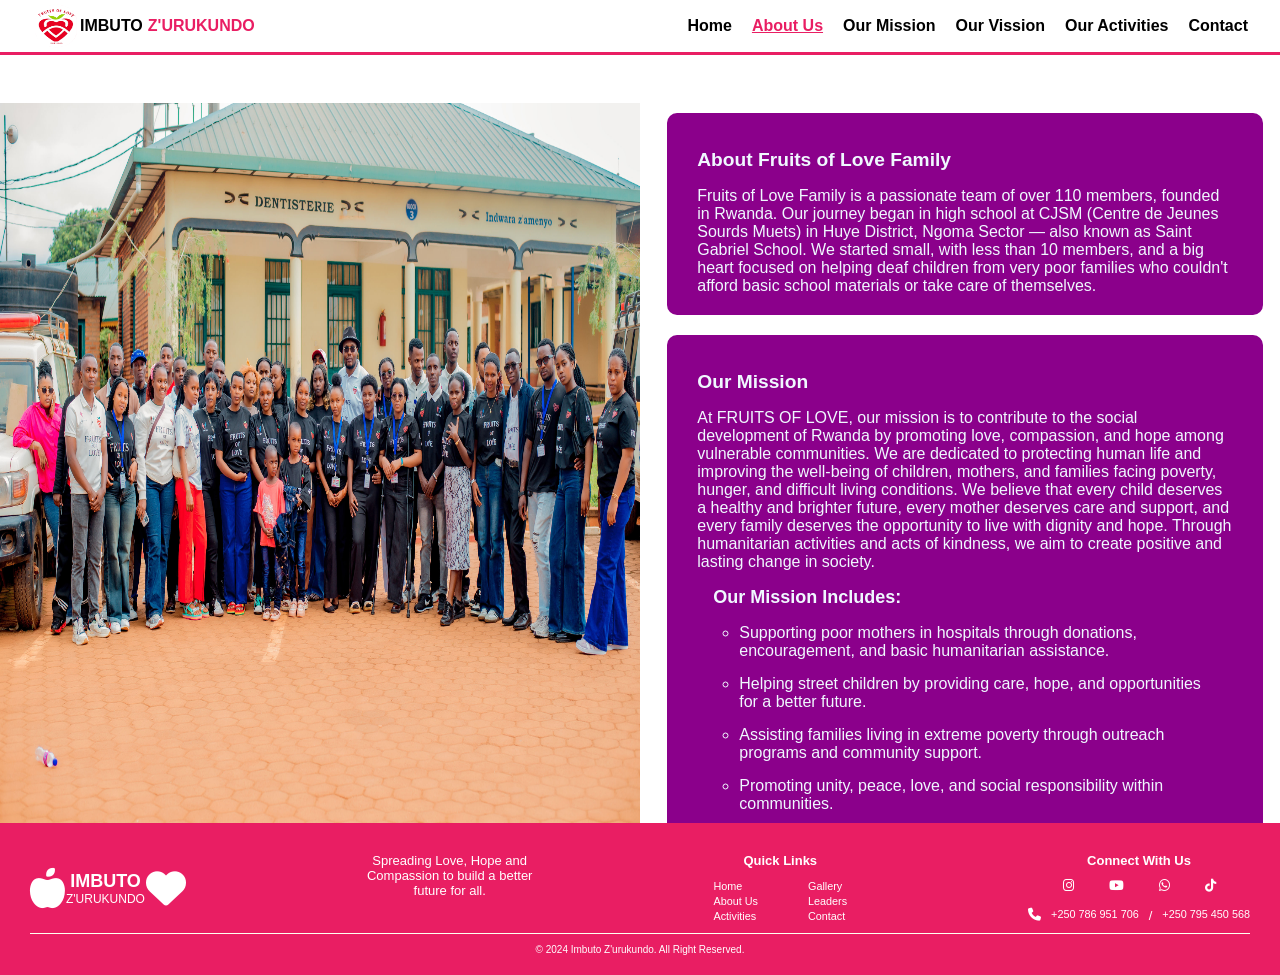
==== commit d62a3269: "Changed the style of card in about.html" ====
--- a/fol/about.html
+++ b/fol/about.html
@@ -90,7 +90,7 @@
 
     <!-- Section About -->
     <section class="about">
-        <img src="/2.jpg" alt="">
+        <img src="/2.jpg" alt="" id="big-img">
         <div class="about-content">
 
             <!-- About fruits of love family -->
--- a/style.css
+++ b/style.css
@@ -13,6 +13,10 @@
     margin: 0;
     padding: 0;
     font-family:Arial, Helvetica, sans-serif;
+}
+
+#about, #activities, #motto, #joinUs, #leaders, #gallery, #members, #mission, #vision, #contact{
+    scroll-margin-top: 70px;
 }
 
 body{
--- a/style/about.css
+++ b/style/about.css
@@ -63,6 +63,9 @@
     height: 100%;
 }
 
+.mobile-menu{
+    background-image: url(/8.jpg);
+}
 
 .about{
     width: 100%;
@@ -83,15 +86,25 @@
     
     width: 50%;
     height: 100%;
+    display: flex;
+    flex-direction: column;
+    gap: 20px;
     overflow-y: auto;
+    align-items: center;
     scrollbar-width: none;
     scroll-behavior: smooth;
+    padding: 10px 0px;
     
 }
 
 .about .about-content .card{
     padding: 20px 30px;
     font-family: 'Courier New', Courier, monospace;
+    background-color: darkmagenta;
+    color: aliceblue;
+    background-color: rgba();
+    width: 85%;
+    border-radius: 10px;
 }
 
 .about .about-content .card .card-content, ul li, h1,h4{
@@ -172,7 +185,7 @@
 }
 
 .about .about-content #motto{
-    background-color: var(--primary-color);
+   
     display: flex;
     flex-direction: column;
     color: white;
@@ -208,7 +221,6 @@
     padding: 10px;
     border-radius: 20px;
     font-size: small;
-    
 }
 
 .about .about-content #leaders .card-content .row img{
@@ -218,7 +230,7 @@
     aspect-ratio: 1/1;
     object-fit: cover;
     padding: 3px;
-    border:1px solid var(--green-color);
+    
 
 }
 
@@ -232,7 +244,16 @@
 
 
 @media (max-width:768px) {
-
+    body{
+        background-image: url("/2.jpg");
+        background-position: center;
+        background-size: cover;
+
+    }
+    #big-img{
+        height: 10vh;
+        display: none;
+    }
     .header{
         height: 30px;
         padding-bottom: 20px;
@@ -275,6 +296,12 @@
         width: 100%;
         
     }
+        .about .about-content .card{
+            width: 80%;
+            background-color: rgb(184, 8, 157);
+            color: aliceblue;
+        }
+
     
 
    
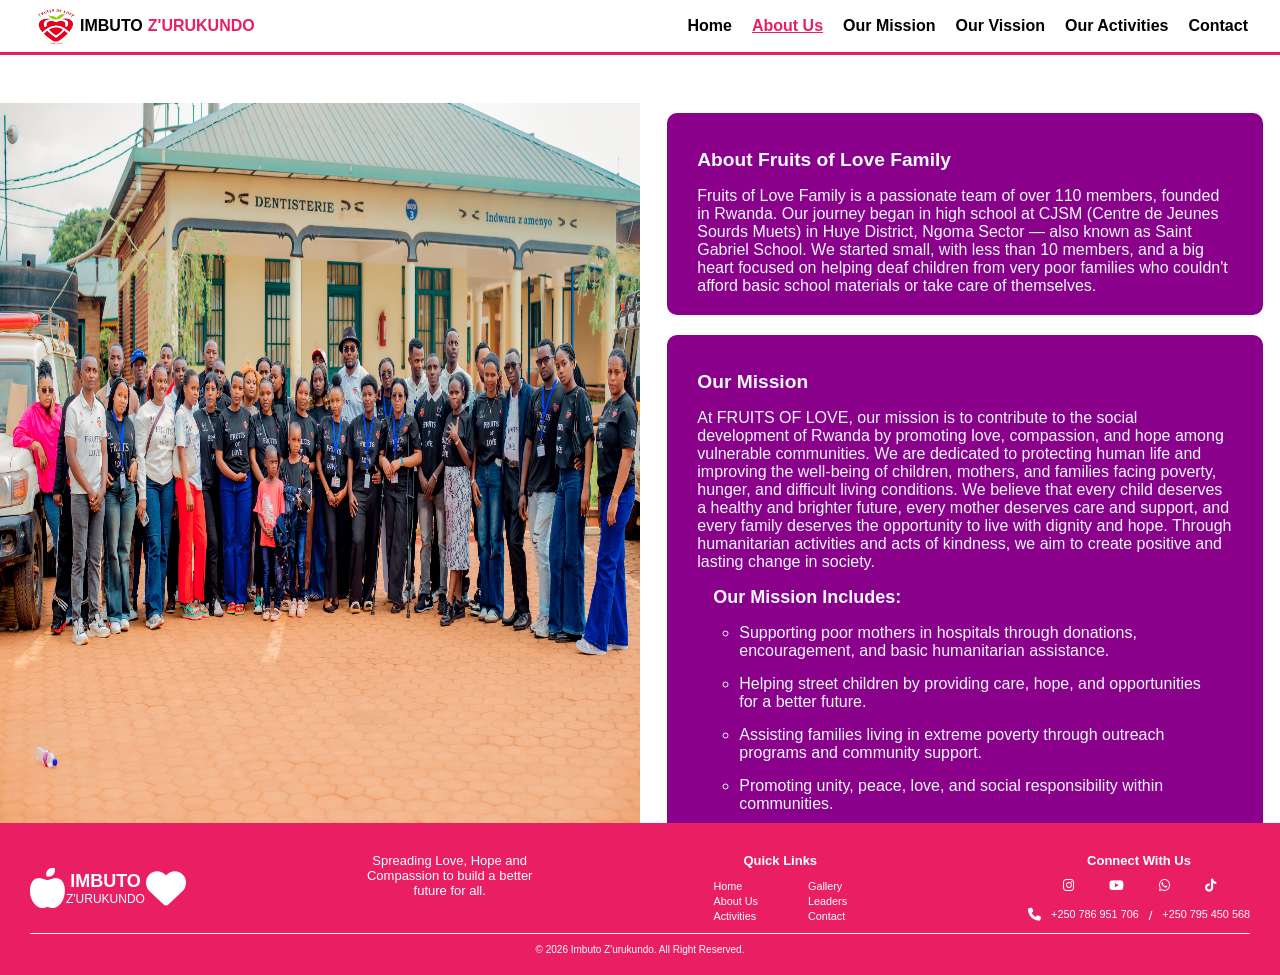
==== commit e1cc2a85: "Updated the year in copyright" ====
--- a/fol/about.html
+++ b/fol/about.html
@@ -331,7 +331,8 @@
         </div>
     
         <div class="copyRight">
-            &copy 2024 Imbuto Z'urukundo. All Right Reserved.
+            &copy
+            <script>document.write(new Date().getFullYear());</script> Imbuto Z'urukundo. All Right Reserved.
         </div>
     </section>
     <script src="/scripts.js"></script>
--- a/style.css
+++ b/style.css
@@ -247,126 +247,215 @@
 }
 
 
-/* donate-methods section style */
-
-.donate-methods{
-    
+/* =========================
+   DONATION MODAL
+========================= */
+
+.donation-modal {
+    display: none;
+
     position: fixed;
-    bottom: 0;
-    z-index: 999;
-    animation: slide 1s ease;
-    display: none;
+    inset: 0;
+
+    background: rgba(0, 0, 0, 0.65);
+
+    z-index: 9999;
+
+    padding: 20px;
+
+    align-items: center;
+    justify-content: center;
+}
+
+
+/* =========================
+   DONATION BOX
+========================= */
+
+.donation-box {
     width: 100%;
-    background-color: #222;
-    
-    
-}
-
-.donate-methods .head{
-    position: relative;
-    display: flex;
-    gap: 5px;
-    background-color: var(--secondary-color);
-    color: white;
-    font-weight: bolder;
-    padding: 10px 10px;
+    max-width: 850px;
+
+    background: white;
+
+    border-radius: 18px;
+
+    overflow: hidden;
+
+    box-shadow: 0 20px 60px rgba(0, 0, 0, 0.3);
+
+    animation: donationAppear 0.25s ease;
+}
+
+
+/* =========================
+   HEADER
+========================= */
+
+.donation-header {
+    display: flex;
+
+    align-items: center;
+    justify-content: space-between;
+
+    padding: 22px 25px;
+
+    border-bottom: 1px solid #eee;
+}
+
+.donation-header h2 {
+    margin: 0;
+
     font-size: 22px;
 
-}
-
-
-.donate-methods .head li i{
-    position: absolute;
-    right: 1rem;
+    color: #222;
+}
+
+.donation-header p {
+    margin: 5px 0 0;
+
+    font-size: 14px;
+
+    color: #777;
+}
+
+
+/* =========================
+   CLOSE BUTTON
+========================= */
+
+.donation-close {
+    width: 42px;
+    height: 42px;
+
+    border: none;
+
+    border-radius: 50%;
+
+    background: #f3f3f3;
+
+    color: #333;
+
+    font-size: 28px;
+
+    line-height: 1;
+
     cursor: pointer;
-    font-size: 33px;
-}
-
-.donate-methods .head li i:hover, .mobile-menu .head i:hover, .joinUs .head i:hover{
-    animation: spin 2s ease-in-out;
-}
-
-.donate-methods .methods{
-    position: relative;
-    display: flex;
-    justify-content: center;
-    align-items: stretch;
-    gap: 30px;
-    padding: 20px 30px;
-
-    
-   
-}
-
-.donate-methods .methods .account{
-    padding: 6px;
-    border-radius: 20px;
-    display: flex;
+
+    display: flex;
+
+    align-items: center;
+    justify-content: center;
+
+    transition: 0.2s ease;
+}
+
+.donation-close:hover {
+    background: #e91e63;
+    color: white;
+}
+
+
+/* =========================
+   CONTENT
+========================= */
+
+.donation-content {
+    padding: 25px;
+}
+
+
+/* =========================
+   CARDS CONTAINER
+========================= */
+
+.donation-cards {
+    display: grid;
+
+    grid-template-columns: repeat(3, 1fr);
+
+    gap: 16px;
+}
+
+
+/* =========================
+   INDIVIDUAL CARD
+========================= */
+
+.donation-card {
+    text-decoration: none;
+
+    background: white;
+
+    border: 1px solid #e7e7e7;
+
+    border-radius: 14px;
+
+    min-height: 105px;
+
+    padding: 20px;
+
+    display: flex;
+
     flex-direction: column;
-    align-items: center;
-    justify-content: center;
-    text-align: left;
-    box-shadow: 0 1px 8px var(--primary-color);
-    width: 100%;
-   
-    cursor: pointer;
-   
-}
-
-.donate-methods .methods #momo{
-    display: inline-block;
-    padding: unset;
-    padding: 6px;
-}
-
-.donate-methods .methods #momo a:hover{
-    background-color: rgba(255, 217, 0, 0.553);
-}
-
-.donate-methods .methods #momo a{
-    display: block;
-    background-color: gold;
-    padding: 10px;
-    border-radius: 20px;
-    display: flex;
-    flex-direction: column;
-    align-items: center;
-    font-weight: bolder;
-    
-}
-
-.donate-methods .methods #lolc{
-    background-color: aqua;
-    font-weight: bolder;
-}
-
-.donate-methods .methods #lolc:hover{
-    background-color: rgba(0, 255, 255, 0.747);
-}
-
-.donate-methods .methods-details{
-    background-color: blanchedalmond;
-    color: black;
-    
-    padding: 20px;
-    font-weight: bolder;
+
+    align-items: center;
+    justify-content: center;
+
     text-align: center;
-    
-}
-
-.donate-methods .methods-details ul{
-    margin: 0.5rem;
-    
-}
-
-.donate-methods .methods-details ul li{
-    background-color: white;
-    color: var(--secondary-color);
-    white-space: nowrap;
-    padding: 20px 30px;
-    border: var(--secondary-color) solid 1px;
-
-}
+
+    box-shadow: 0 4px 12px rgba(0, 0, 0, 0.06);
+
+    transition:
+        transform 0.2s ease,
+        box-shadow 0.2s ease,
+        border-color 0.2s ease;
+}
+
+
+/* =========================
+   AMOUNT
+========================= */
+
+.donation-amount {
+    font-size: 23px;
+
+    font-weight: 700;
+
+    color: #222;
+}
+
+
+/* =========================
+   PAYMENT METHOD
+========================= */
+
+.donation-method {
+    margin-top: 7px;
+
+    font-size: 14px;
+
+    font-weight: 600;
+
+    color: #e91e63;
+}
+
+
+/* =========================
+   CARD HOVER
+========================= */
+
+.donation-card:hover {
+    transform: translateY(-4px);
+
+    border-color: #e91e63;
+
+    box-shadow: 0 10px 25px rgba(0, 0, 0, 0.12);
+}
+
+
+
+
 
 
 
@@ -1003,20 +1092,20 @@
     position: fixed;
     bottom: 0;
     z-index: 8;
-    background-color: #222;
+    background-color: white;
     width: 100%;
     display: none;
     flex-direction: column;
     justify-content: center;
     align-items: center;
-    animation: slide 1.5s ease-in-out;
+    animation: slide .5s ease-in-out;
 
     
 }
 
 .joinUs .head{
     position: relative;
-    background-color: white;
+    background-color: #D81B60;
     width: 100%;
     display: flex;
     justify-content: center;
@@ -1024,7 +1113,7 @@
     font-size: x-large;
     padding: 10px;
     margin:0 20px;
-    color: var(--primary-color);
+    color: white;
     font-weight: bolder;
 }
 
@@ -1032,18 +1121,31 @@
     margin-left: 3rem;
 }
 
-.joinUs .head #closeCard{
+.joinUs .head #close{
+    background-color: #E91E63;
+    
     margin-left: auto;
     margin-right: 3rem;
     cursor: pointer;
-    font-size: 40px;
-    color: #222;
-
+    color: white;
+    height: 30px;
+    width: 30px;
+    border-radius: 50%;
+    display: flex;
+    align-items: center;
+    justify-content: center;
+    padding: 3px;
+
+}
+
+.joinUs .head #close:hover{
+    background-color: #E91E63;
+    color: white;
 }
 
 .joinUs .head  li i{
     position: relative;
-    color: var(--primary-color);
+    color: white;
     margin-right: auto;
 }
 
@@ -1100,7 +1202,7 @@
 
 @keyframes slide {
     0% {
-        transform: translateY(90px);
+        transform: translateY(10px);
     }
 }
 
@@ -1255,3 +1357,39 @@
     }
     
 }
+
+@media (max-width: 650px) {
+
+    .donation-modal {
+        padding: 12px;
+    }
+
+    .donation-header {
+        padding: 18px;
+    }
+
+    .donation-header h2 {
+        font-size: 19px;
+    }
+
+    .donation-content {
+        padding: 18px;
+    }
+
+    .donation-cards {
+        grid-template-columns: repeat(2, 1fr);
+
+        gap: 12px;
+    }
+
+    .donation-card {
+        min-height: 90px;
+
+        padding: 15px 10px;
+    }
+
+    .donation-amount {
+        font-size: 19px;
+    }
+
+}
